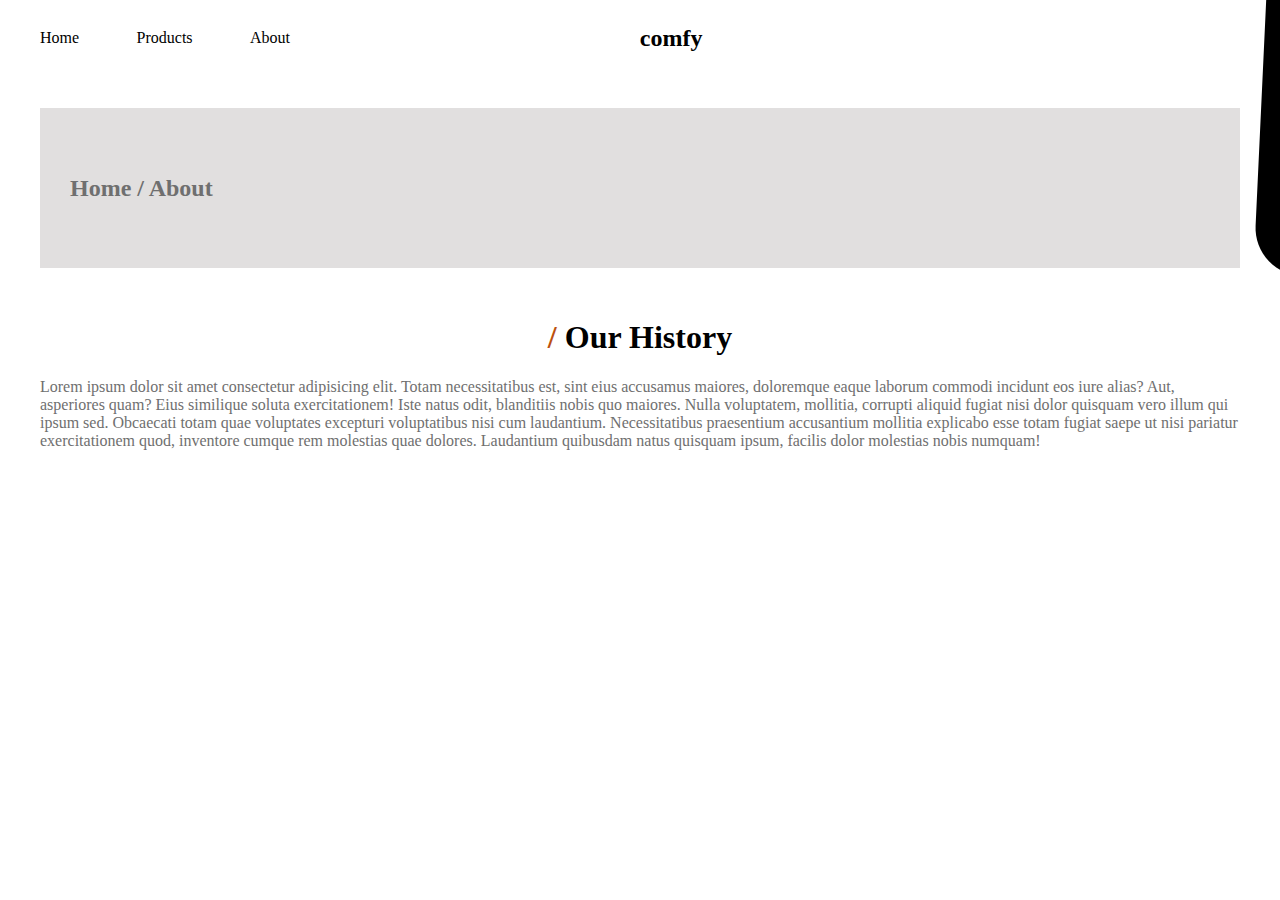
==== html/about.html @ 31d4f2f2 "moved from GitLab" ====
<!DOCTYPE html>
<html lang="en">
<head>
    <meta charset="UTF-8">
    <meta http-equiv="X-UA-Compatible" content="IE=edge">
    <meta name="viewport" content="width=device-width, initial-scale=1.0">
    <title>about</title>

    <link rel="stylesheet" href="../../normalize.css">
    <link rel="stylesheet" href="../styles/style.css">
</head>
<body>
    <div class="wrapper">
        <header class="header day">
            <div class="header__links">
                <a href="./index.html" class="header__link day home">Home</a>
                <a href="./products.html" class="header__link day products">Products</a>
                <a href="./about.html" class="header__link day about">About</a>
            </div>

            <h2 class="header__title">comfy</h2>

            <div class="header__bag bag">
                <img src="../images/bag.png" alt="Image bag">
                <div class="bag__counter"></div>
            </div>
        </header>

        <div class="about__links">
            <h2 class="links__title">Home / About</h2>
        </div>

        <main class="about__main">
            <h1 class="about__title"><span>/</span> Our History</h1>

            <p class="about__text">Lorem ipsum dolor sit amet consectetur adipisicing elit. Totam necessitatibus est,
                 sint eius accusamus maiores, doloremque eaque laborum commodi incidunt eos iure 
                 alias? Aut, asperiores quam? Eius similique soluta exercitationem!
            Iste natus odit, blanditiis nobis quo maiores. Nulla voluptatem, mollitia, corrupti aliquid 
            fugiat nisi dolor quisquam vero illum qui ipsum sed. Obcaecati totam quae voluptates excepturi voluptatibus nisi cum laudantium.
            Necessitatibus praesentium accusantium mollitia explicabo esse totam fugiat saepe ut nisi 
            pariatur exercitationem quod, inventore cumque rem molestias quae dolores. 
            Laudantium quibusdam natus quisquam ipsum, facilis dolor molestias nobis numquam!</p>
        </main>
    </div>

    <script src="../js/script.js" type="module"></script>
</body>
</html>
---- styles/style.css ----
@import"./header/header.css";@import"./products/products.css";@import"./about/about.css";@import"./bag/bag.css";.wrapper{position:relative;max-width:1200px;margin:0 auto;display:flex;flex-direction:column;color:#fff}.background_image{position:absolute;width:100vw;height:80vh}.main__home{display:flex;flex-direction:column;justify-content:center;height:800px;padding-top:50px}.home__title{font-size:4rem}.home__subtitle{font-size:2rem}.home__button{width:150px;height:35px;border-radius:5px;border:1px solid #fff;background:none;color:#fff;transition:.3s;text-decoration:none;text-align:center;padding:5px;cursor:pointer;margin-top:30px}.home__button:hover{color:#000;background-color:#fff}.section__home_products{display:flex;flex-direction:column;color:#000}.home__products_title{font-size:2rem;text-align:center}.home__products_title span{color:#ab3d03}.home__products_list{display:flex;flex-wrap:wrap;width:100%;justify-content:space-around}.home__product{display:flex;flex-direction:column;align-items:center;width:350px;height:250px}.home__product_image{width:270px}.home__products_all{text-decoration:none;color:#fff;background-color:#c03b13;padding:10px;border:1px solid #c03b13;border-radius:5px;margin:0 auto;margin-top:30px;margin-bottom:30px;transition:.3s}.home__products_all:hover{color:#c03b13;background-color:#fff}
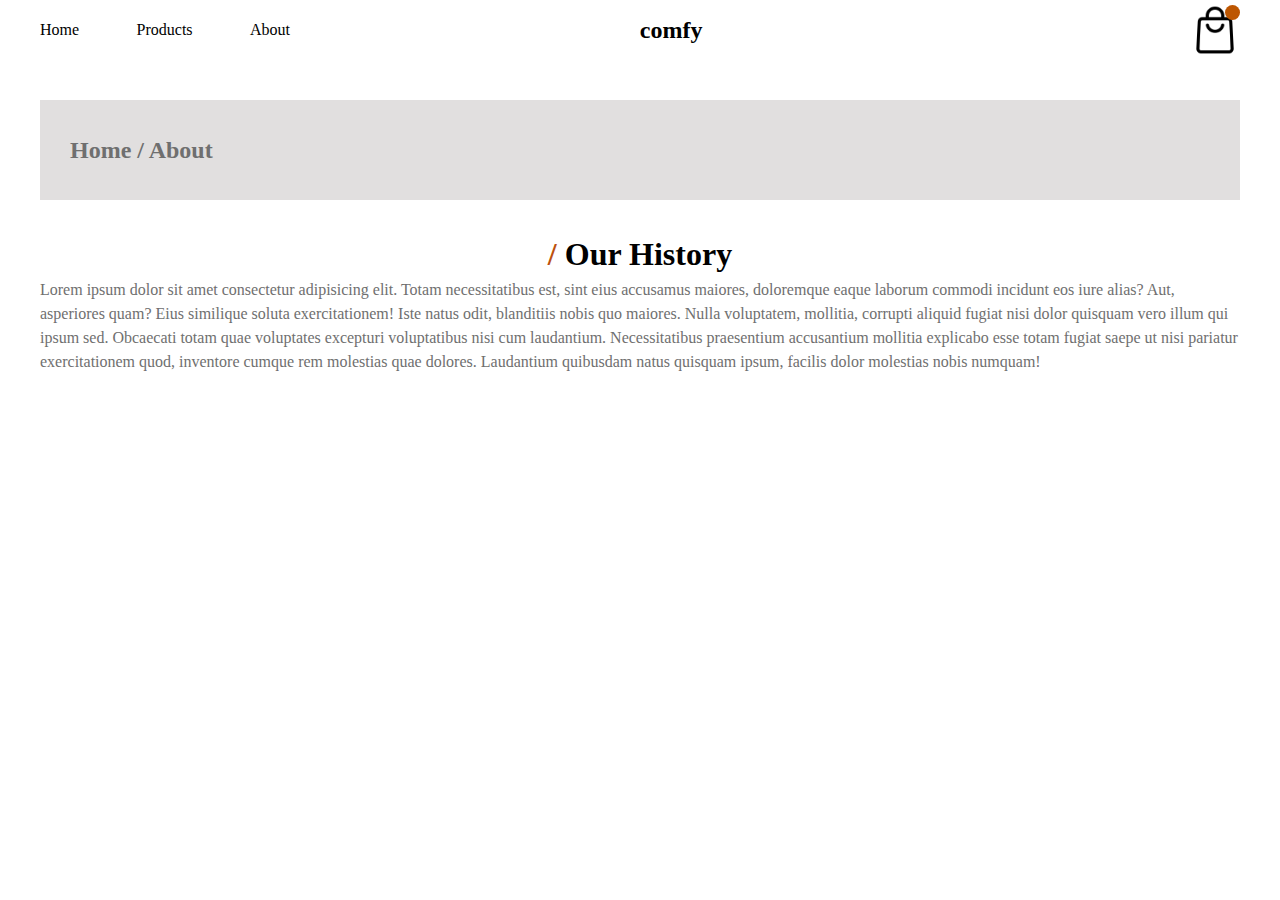
==== commit 9512c570: "little fix" ====
--- a/html/about.html
+++ b/html/about.html
@@ -1,49 +1,62 @@
 <!DOCTYPE html>
 <html lang="en">
-<head>
-    <meta charset="UTF-8">
-    <meta http-equiv="X-UA-Compatible" content="IE=edge">
-    <meta name="viewport" content="width=device-width, initial-scale=1.0">
-    <title>about</title>
+    <head>
+        <meta charset="UTF-8" />
+        <meta http-equiv="X-UA-Compatible" content="IE=edge" />
+        <meta name="viewport" content="width=device-width, initial-scale=1.0" />
+        <title>about</title>
 
-    <link rel="stylesheet" href="../../normalize.css">
-    <link rel="stylesheet" href="../styles/style.css">
-</head>
-<body>
-    <div class="wrapper">
-        <header class="header day">
-            <div class="header__links">
-                <a href="./index.html" class="header__link day home">Home</a>
-                <a href="./products.html" class="header__link day products">Products</a>
-                <a href="./about.html" class="header__link day about">About</a>
+        <link rel="stylesheet" href="../normalize.css" />
+        <link rel="stylesheet" href="../styles/style.css" />
+    </head>
+    <body>
+        <div class="wrapper">
+            <header class="header day">
+                <div class="header__links">
+                    <a href="../index.html" class="header__link day home"
+                        >Home</a
+                    >
+                    <a href="./products.html" class="header__link day products"
+                        >Products</a
+                    >
+                    <a href="./about.html" class="header__link day about"
+                        >About</a
+                    >
+                </div>
+
+                <h2 class="header__title">comfy</h2>
+
+                <div class="header__bag bag">
+                    <img src="../images/bag.png" alt="Image bag" />
+                    <div class="bag__counter"></div>
+                </div>
+            </header>
+
+            <div class="about__links">
+                <h2 class="links__title">Home / About</h2>
             </div>
 
-            <h2 class="header__title">comfy</h2>
+            <main class="about__main">
+                <h1 class="about__title"><span>/</span> Our History</h1>
 
-            <div class="header__bag bag">
-                <img src="../images/bag.png" alt="Image bag">
-                <div class="bag__counter"></div>
-            </div>
-        </header>
-
-        <div class="about__links">
-            <h2 class="links__title">Home / About</h2>
+                <p class="about__text">
+                    Lorem ipsum dolor sit amet consectetur adipisicing elit.
+                    Totam necessitatibus est, sint eius accusamus maiores,
+                    doloremque eaque laborum commodi incidunt eos iure alias?
+                    Aut, asperiores quam? Eius similique soluta exercitationem!
+                    Iste natus odit, blanditiis nobis quo maiores. Nulla
+                    voluptatem, mollitia, corrupti aliquid fugiat nisi dolor
+                    quisquam vero illum qui ipsum sed. Obcaecati totam quae
+                    voluptates excepturi voluptatibus nisi cum laudantium.
+                    Necessitatibus praesentium accusantium mollitia explicabo
+                    esse totam fugiat saepe ut nisi pariatur exercitationem
+                    quod, inventore cumque rem molestias quae dolores.
+                    Laudantium quibusdam natus quisquam ipsum, facilis dolor
+                    molestias nobis numquam!
+                </p>
+            </main>
         </div>
 
-        <main class="about__main">
-            <h1 class="about__title"><span>/</span> Our History</h1>
-
-            <p class="about__text">Lorem ipsum dolor sit amet consectetur adipisicing elit. Totam necessitatibus est,
-                 sint eius accusamus maiores, doloremque eaque laborum commodi incidunt eos iure 
-                 alias? Aut, asperiores quam? Eius similique soluta exercitationem!
-            Iste natus odit, blanditiis nobis quo maiores. Nulla voluptatem, mollitia, corrupti aliquid 
-            fugiat nisi dolor quisquam vero illum qui ipsum sed. Obcaecati totam quae voluptates excepturi voluptatibus nisi cum laudantium.
-            Necessitatibus praesentium accusantium mollitia explicabo esse totam fugiat saepe ut nisi 
-            pariatur exercitationem quod, inventore cumque rem molestias quae dolores. 
-            Laudantium quibusdam natus quisquam ipsum, facilis dolor molestias nobis numquam!</p>
-        </main>
-    </div>
-
-    <script src="../js/script.js" type="module"></script>
-</body>
-</html>+        <script src="../js/script.js" type="module"></script>
+    </body>
+</html>
